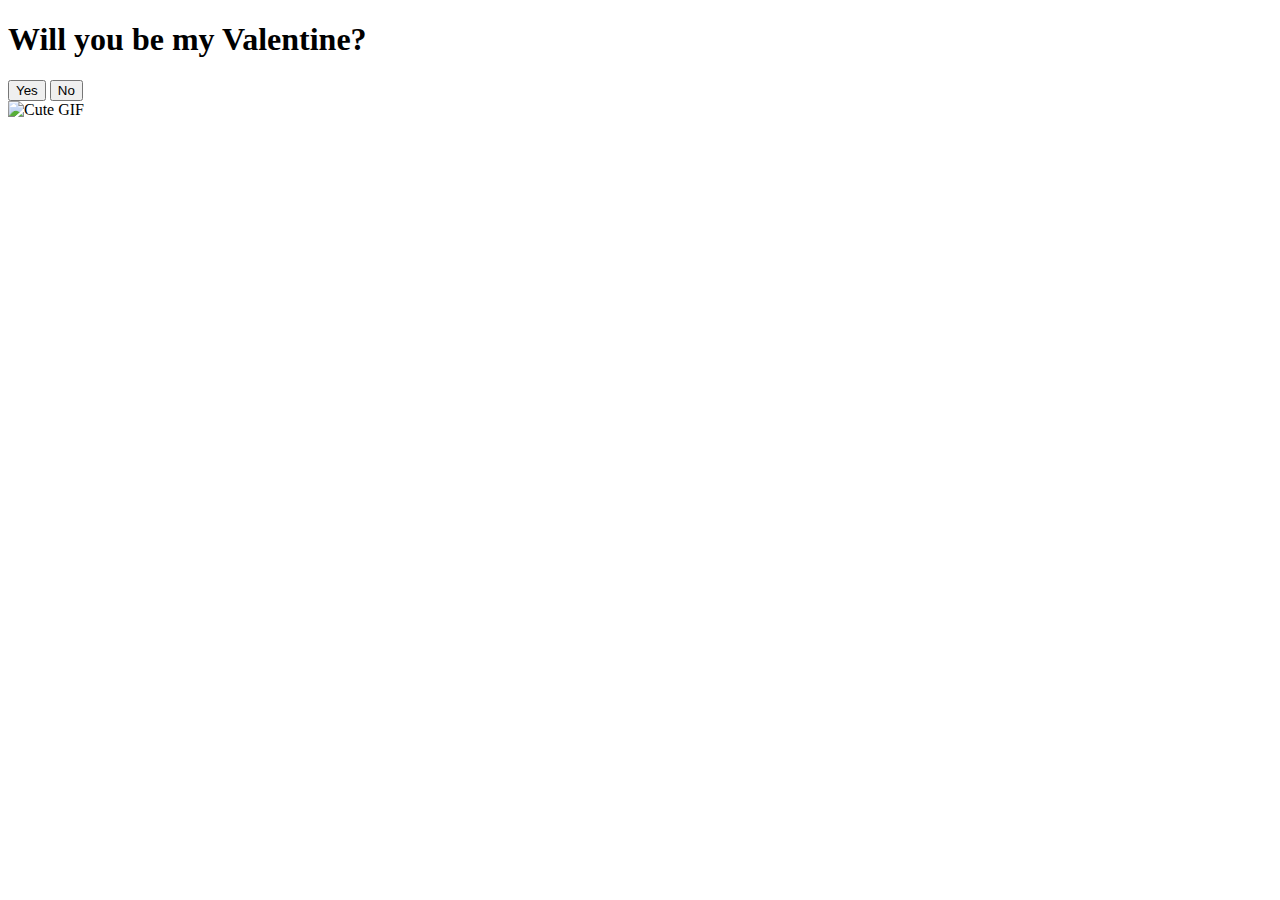
==== index.html @ d3898268 "Update index.html" ====
<!DOCTYPE html>
<html lang="en">
<head>
    <meta charset="UTF-8">
    <meta name="viewport" content="width=device-width, initial-scale=1.0">
    <title>Will You Be My Valentine?</title>
    <link rel="stylesheet" href="styles.css">
</head>
<body>
    <div class="container">
        <h1>Will you be my Valentine?</h1>
        <div class="buttons">
            <button class="yes-button" onclick="handleYesClick()">Yes</button>
            <button class="no-button" onclick="handleNoClick()">No</button>
        </div>
        <div class="gif_container">
            <img src="https://media0.giphy.com/media/v1.Y2lkPTc5MGI3NjExYXVnM3hiNzViNDllcmhyc3h2bXl0dzcxNWhrMnpuanVvdHZpMzI0eSZlcD12MV9pbnRlcm5hbF9naWZfYnlfaWQmY3Q9cw/1hoKkBNSBxVyHIsPer/giphy.gif" alt="Cute GIF">
        </div>
    </div>
    <script src="script.js"></script>
</body>
</html>
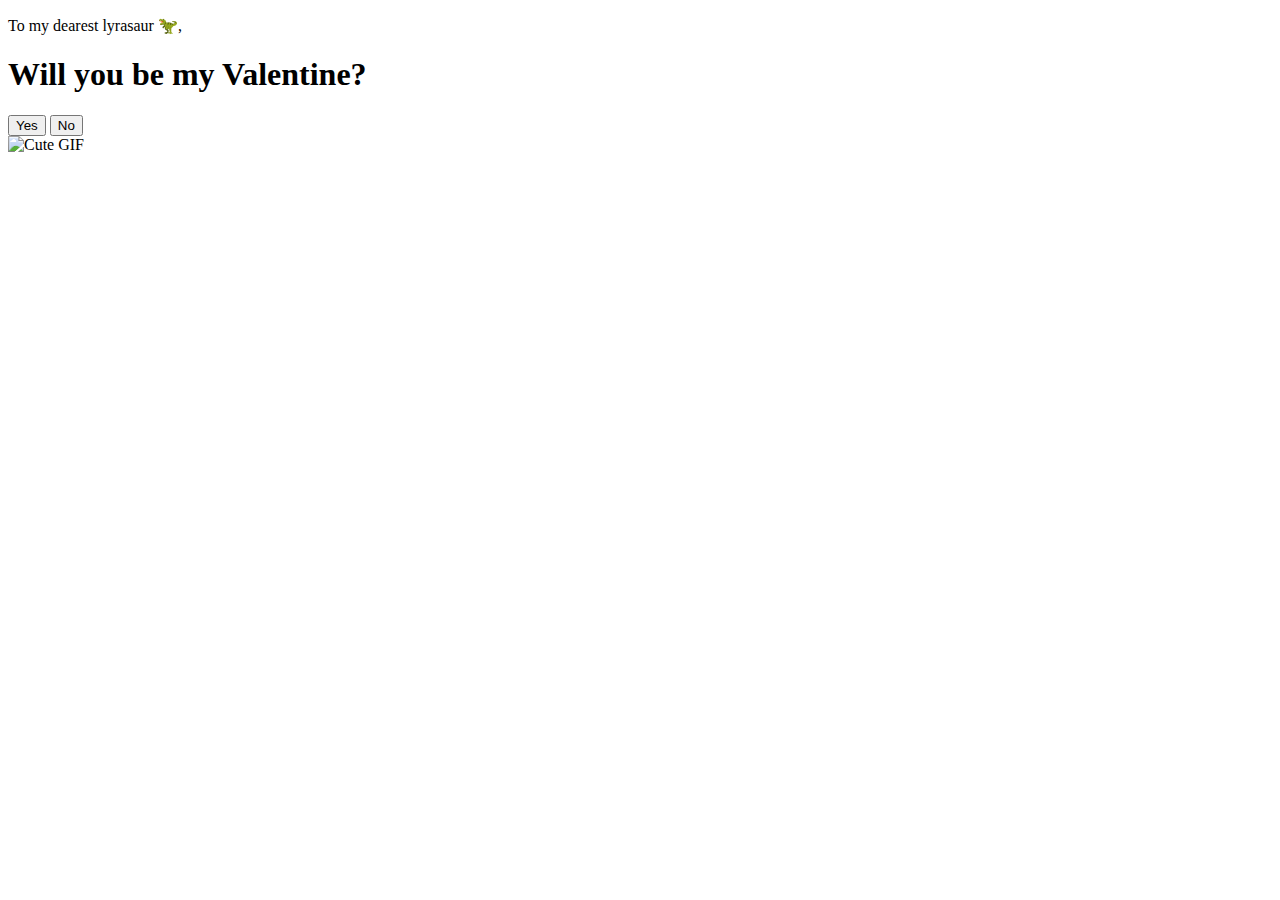
==== commit 2ff59631: "Update index.html" ====
--- a/index.html
+++ b/index.html
@@ -8,6 +8,7 @@
 </head>
 <body>
     <div class="container">
+        <p>To my dearest lyrasaur 🦖,</p>
         <h1>Will you be my Valentine?</h1>
         <div class="buttons">
             <button class="yes-button" onclick="handleYesClick()">Yes</button>
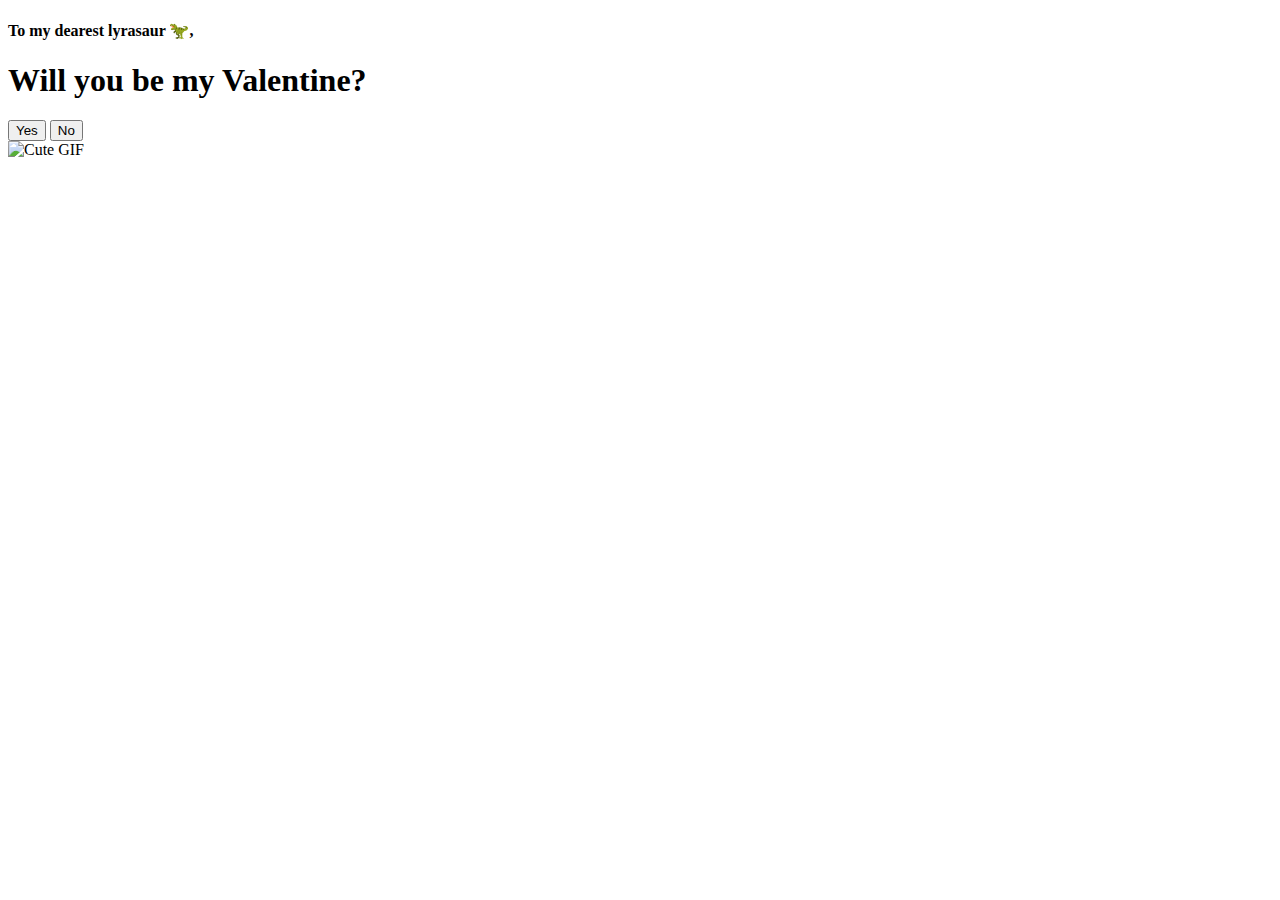
==== commit bcbe2e8a: "Update index.html" ====
--- a/index.html
+++ b/index.html
@@ -8,7 +8,7 @@
 </head>
 <body>
     <div class="container">
-        <p>To my dearest lyrasaur 🦖,</p>
+        <h4>To my dearest lyrasaur 🦖,</h4>
         <h1>Will you be my Valentine?</h1>
         <div class="buttons">
             <button class="yes-button" onclick="handleYesClick()">Yes</button>
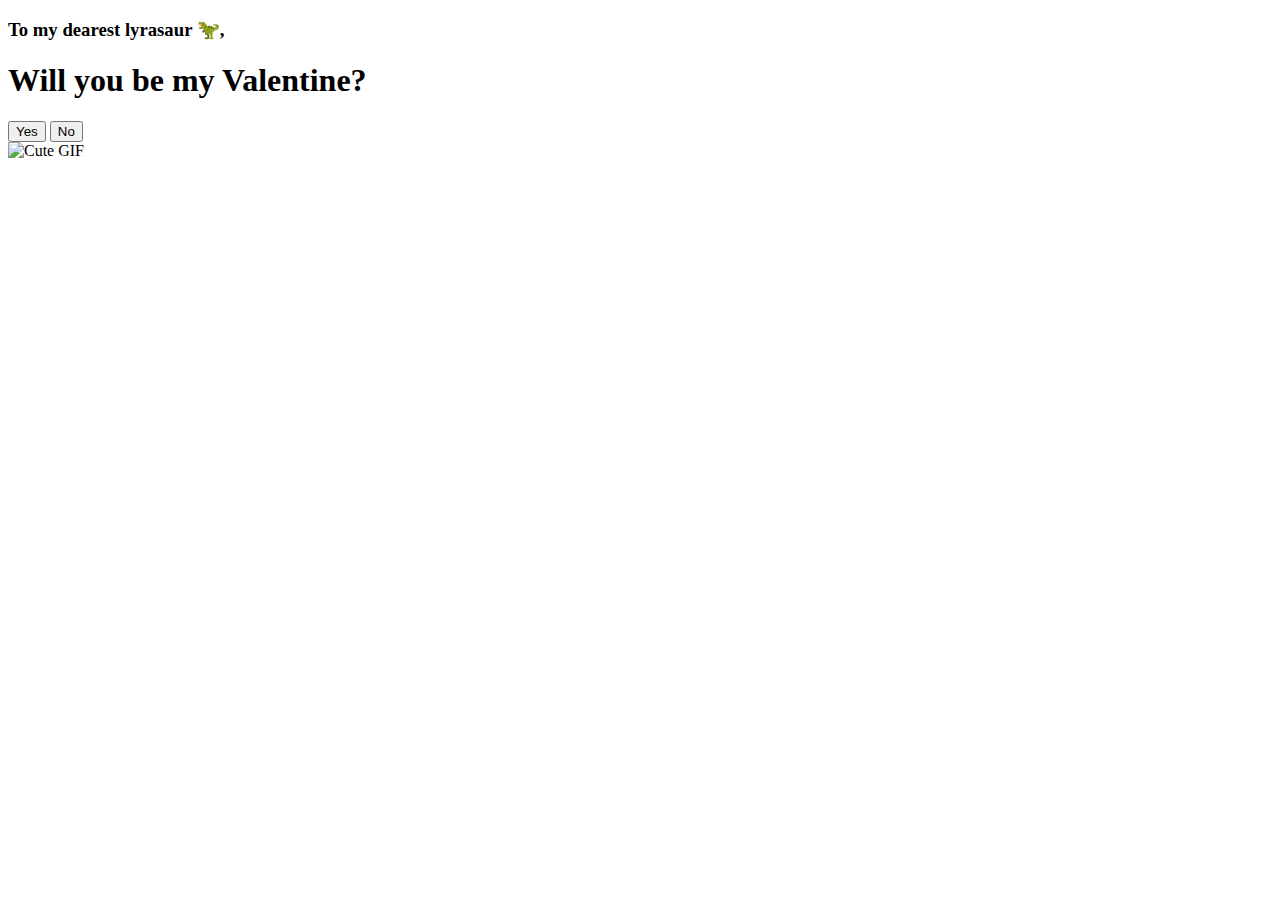
==== commit 11ddba2a: "Update index.html" ====
--- a/index.html
+++ b/index.html
@@ -8,7 +8,7 @@
 </head>
 <body>
     <div class="container">
-        <h4>To my dearest lyrasaur 🦖,</h4>
+        <h3>To my dearest lyrasaur 🦖,</h3>
         <h1>Will you be my Valentine?</h1>
         <div class="buttons">
             <button class="yes-button" onclick="handleYesClick()">Yes</button>
